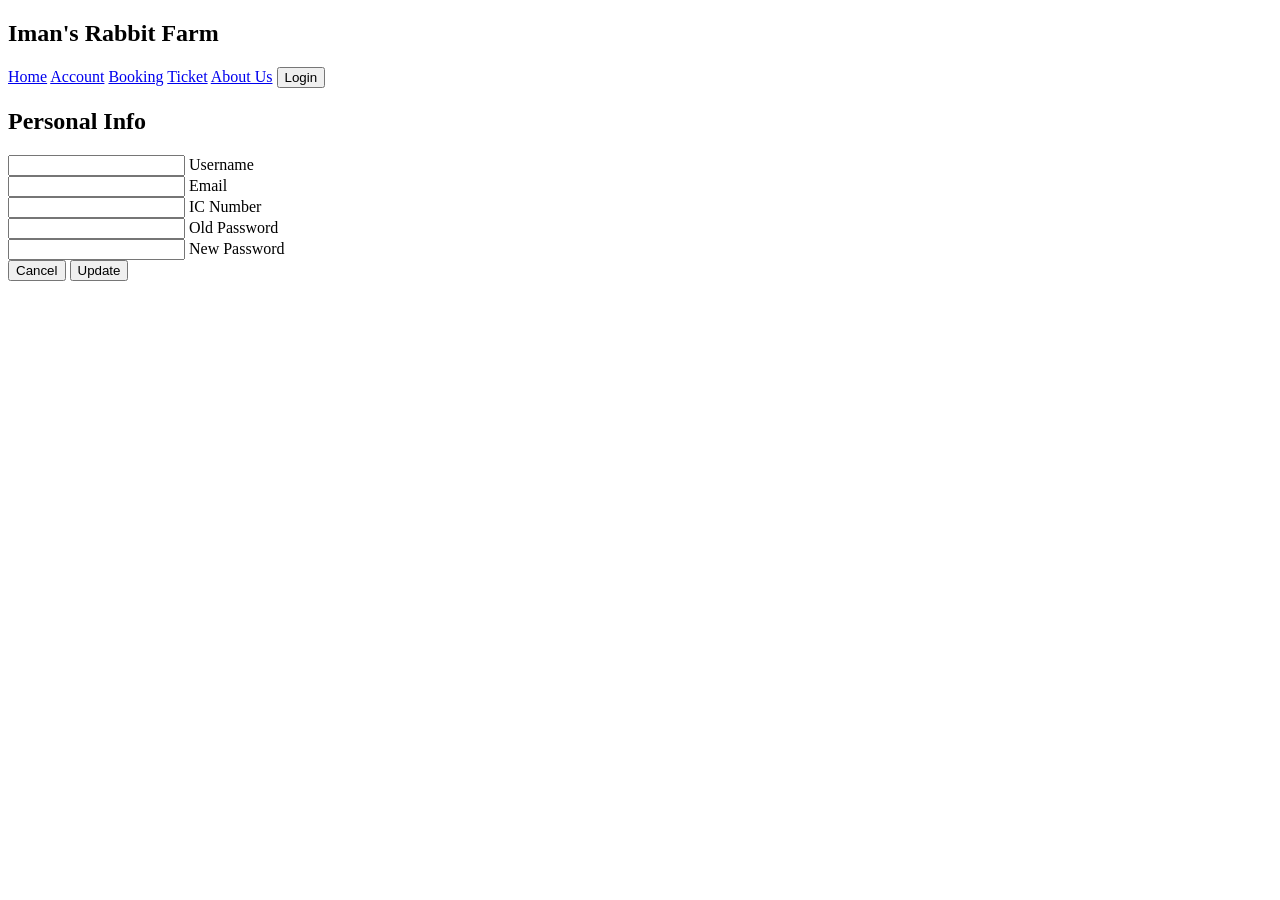
==== src/main/resources/templates/account/Account.html @ c21f0d14 "heroku push" ====
<!DOCTYPE html>
<html lang="en">
<head>
    <meta charset="UTF-8">
    <meta name="viewport" content="width=device-width, initial-scale=1.0">
    <title>Document</title>
    <link rel="stylesheet" href="styleAccount.css">
</head>
<body>
    <header>
        <h2 class="logo">Iman's Rabbit Farm</h2>
        <nav class="navigation">
            <a href="#">Home</a>
            <a href="#">Account</a>
            <a href="#">Booking</a>
            <a href="#">Ticket</a>
            <a href="AboutUS.html">About Us</a>
            <button class="btnlogin-popup">Login</button>
        </nav>
    </header>
      
    <div class="wrapper">
      <div class="form-box login">
          <h2>Personal Info</h2>
          <form action="#">
              <div class="input-box">
                  <span class="icon"></span>
                  <input type="text" name="name" id= "name" required>
                  <label>Username</label>
              </div>
              <div class="input-box">
                  <span class="icon"></span>
                  <input type="email" name="email" id="email" required>
                  <label>Email</label>
              </div>
              <div class="input-box">
                <span class="icon"></span>
                <input type="text" name ="icnumber" id="icnumber" required>
                <label>IC Number</label>
            </div>
            <div class="input-box">
              <span class="icon"></span>
              <input type="password" required>
              <label>Old Password</label>
          </div>
          <div class="input-box">
            <span class="icon"></span>
            <input type="password" required>
            <label>New Password</label>
        </div>
              <button type="submit" class="btn1">Cancel
              </button>
              
  
      
              <button type="submit" class="btn2">Update
              </button>
              
      <script src="javaAccount.js"></script>
</body>
</html>
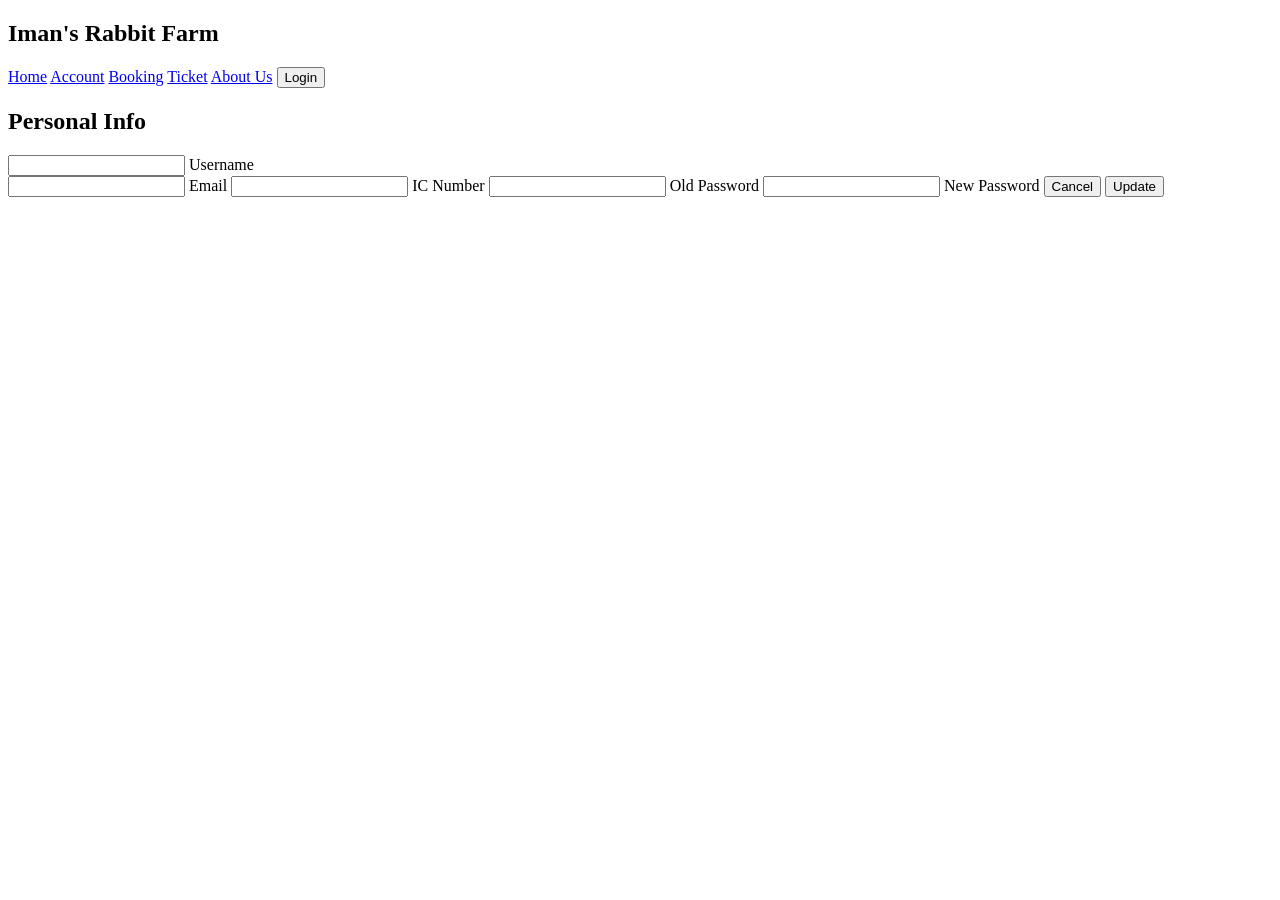
==== commit d4e8d5e9: "a" ====
--- a/src/main/resources/templates/account/Account.html
+++ b/src/main/resources/templates/account/Account.html
@@ -23,31 +23,31 @@
       <div class="form-box login">
           <h2>Personal Info</h2>
           <form action="#">
-              <div class="input-box">
+              
                   <span class="icon"></span>
                   <input type="text" name="name" id= "name" required>
                   <label>Username</label>
               </div>
-              <div class="input-box">
+             
                   <span class="icon"></span>
                   <input type="email" name="email" id="email" required>
                   <label>Email</label>
-              </div>
-              <div class="input-box">
+              
+              
                 <span class="icon"></span>
                 <input type="text" name ="icnumber" id="icnumber" required>
                 <label>IC Number</label>
-            </div>
-            <div class="input-box">
+            
+            
               <span class="icon"></span>
               <input type="password" required>
               <label>Old Password</label>
-          </div>
-          <div class="input-box">
+          
+          
             <span class="icon"></span>
             <input type="password" required>
             <label>New Password</label>
-        </div>
+        
               <button type="submit" class="btn1">Cancel
               </button>
               
